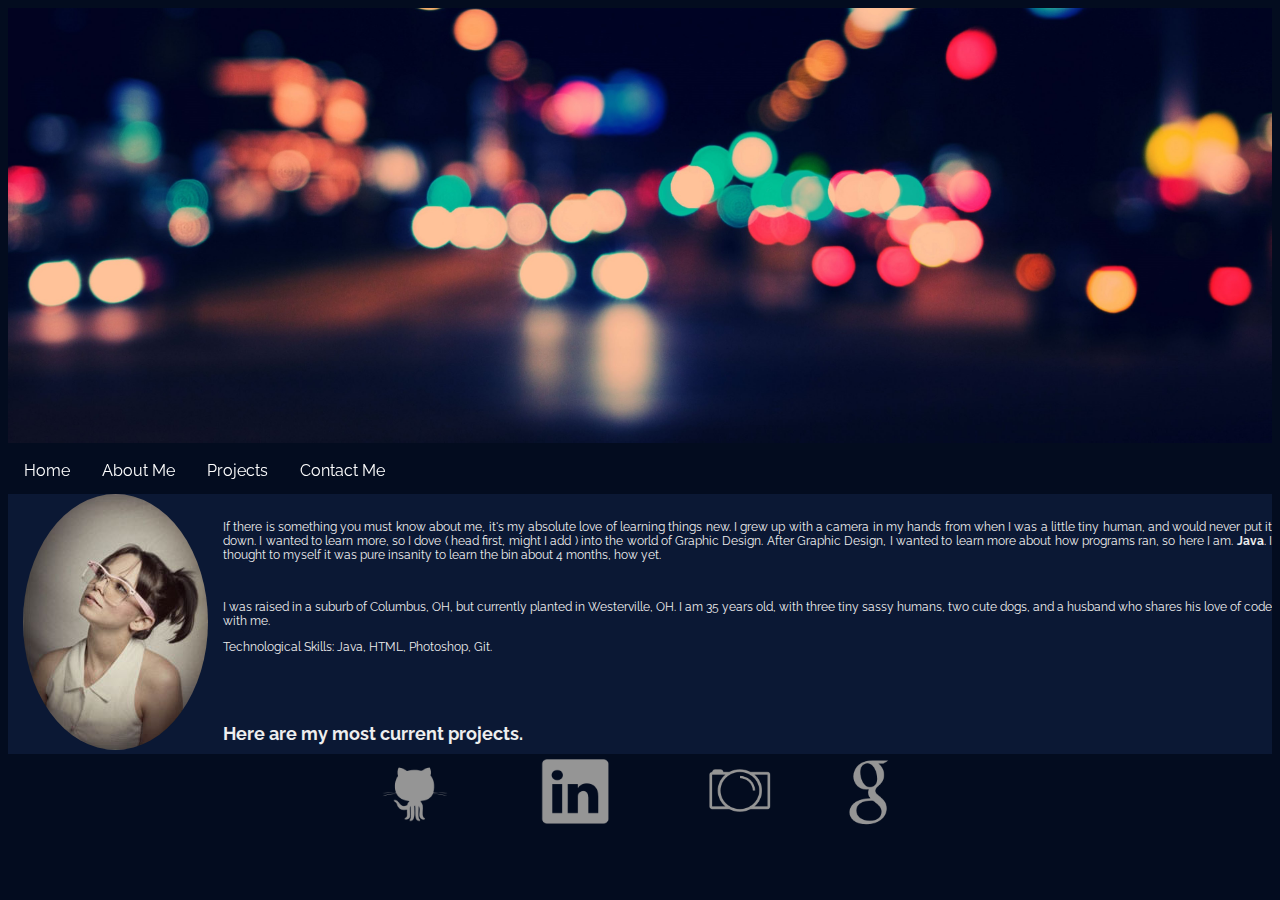
==== src/main/resources/templates/index.html @ 9efadcea "first" ====
<!DOCTYPE html>
<head>
<meta http-equiv="Content-Type" content="text/html; charset=UTF-8" />
<script src="https://code.jquery.com/jquery-1.10.2.js"></script>
<title>Nichole Milan</title>
<link rel="stylesheet" href="./css/styles.css">
</head>
<body>
    <header></header>
    <div class="bg">
        <img src="./images/test.jpg" style="width:100%" alt text="photo">
    </div>
    <div class="bar">
            <ul>
                    <li><a class="active" href="#home">Home</a></li>
                    <li><a href="#news">About Me</a></li>
                    <li><a href="#contact">Projects</a></li>
                    <li><a href="#about">Contact Me</a></li>
                  </ul>
    </div>    
    <div class="ex1">
        <img class="nichole" src="./images/nichole.jpg" style="padding: 0 15px; float:left">
            <br>
                <p id="myP" style="cursor:crosshair;">If there is something you must know about me, it's my absolute love of learning things new. I grew up with a camera in my hands from when I was a
                    little tiny human, and would never put it down. I wanted to learn more, so I dove ( head first, might I add ) into the world of Graphic Design. After 
                    Graphic Design, I wanted to learn more about how programs ran, so here I am. <b>Java</b>. I thought to myself it was pure insanity to learn the bin about 4 months, how
                    yet. </p>
                <br>
                <p id="myP" style="cursor:crosshair;">I was raised in a suburb of Columbus, OH, but currently planted in Westerville, OH. I am 35 years old, with three tiny sassy humans, two cute dogs, and 
                   a husband who shares his love of code with me. </p>
    <div class="tech">
                <p id="myP" style="cursor:crosshair;">Technological Skills: Java, HTML, Photoshop, Git.</p>
                <br><br><br>
                <h2>Here are my most current projects. </h2>
                <br>
                <br><br>
                <div class="row">
                  <div class="column">
                    <div class="card">
                      <img src="/w3images/team1.jpg" alt="Jane" style="width:50%">
                      <div class="container">
                        <h2>Reviews-Site</h2>
                        <p class="title">A review site of MMO's</p>
                        <p>Created with Thymeleaf / Spring MVC / Java / HTML / TDD / Eclipse</p>
                        <p><a href="http://github.com/namilan/reviews-site"><button class="button">Link</button></a></p>
                      </div>
                    </div>
                  </div>
                
                  <div class="column">
                    <div class="card">
                      <img src="/w3images/team2.jpg" alt="Mike" style="width:50%">
                      <div class="container">
                        <h2>Virtual Pets Amok</h2>
                        <p class="title">Where pets go wild.</p>
                        <p>Created with TDD / Java / Eclipse</p>
                        <p><a href="http://github.com/namilan/virtual-pets-amok"><button class="button">Link</button></a></p>
                      </div>
                    </div>
                  </div>
                  <div class="column">
                    <div class="card">
                      <img src="/w3images/team3.jpg" alt="John" style="width:50%">
                      <div class="container">
                        <h2>Virtual Pet Shelter</h2>
                        <p class="title">Creating a shelter for pets.</p>
                        <p>Created with Eclipse / Java / TDD</p>
                        <p><a href="http://github.com/namilan/virtual-pet-shelter"><button class="button">Link</button></a></p>
                      </div>
                    </div>
                  </div>
                </div>

                <h3>Let's Be Friends!</h3>
                Please shoot me an <a href="mailto:nichole.milan@gmail.com">email</a> here!
    </div>                
                </p>
    </div>
    <footer>
    <div class="networking">
            <div align="center">
                <a href="https://github.com/namilan">
              <img src="./images/github.png" style="padding: 0 25px; align:center" width="75" height="75"></a>
                  <a href="https://www.linkedin.com/in/nichole-milan-010776127">
              <img src="./images/linked.png" style="padding: 0 60px; align:center" width="75" height="75"></a>
                  <a href="https://www.instagram.com/hellonikkim">
              <img src="./images/insta.png" style="padding: 0 25px; align:center" width="75" height="75"></a>  
              <a href="mailto:nichole.milan@gmail.com">
              <img src="./images/email.png" style="padding: 0 25px; align:center" width="75" height="75"></a>       
          </div>       
    </div>
</p>
    <script src="./js/app.js"></script>
    </footer>
</body>
</html>
---- src/main/resources/templates/css/styles.css ----
@import url('https://fonts.googleapis.com/css?family=Raleway&display=swap');

body {
    background: #030c1f;
    font-family: 'Raleway', sans-serif;
}

.content{
    max-width: 100%;
    margin: auto;
    background:#08204e;
    padding: 10px;
}

div.ex1 {
    background-color: #0b1834;
    width: 100%;
    height: 260px;
    overflow: auto;
    text-align: justify;
    font: 'Raleway', sans-serif;
    color:#eeeeee;
    font-size: 12px;
    white-space: normal;
    padding-left: 0px;
    line-break: 3;
    margin:auto;
}

.scrollable-element {
    scrollbar-color: dark;
}

#progress {
    width:500px;
    border:1px solid black;
    position: relative;
    padding: 3px;
}

#percent {
    position: absolute;
    left:45%;
}

#bar {
    height: 20px;
    background-color: #9CF;
    width:45%;
}

#caption{
    height:50px;
    width:960px;
    margin-top:20px;
    }
    
#caption h1{
    font-family: 'Raleway', sans-serif;
    color: #eeeeee;
    text-align: center;
    padding-top: 10px;
    }    
    
.col{
    height:250px;
    width:200px;
    margin:20px 0 20px 90px;
    float:left;
    margin-left:100px;
    }
    
.col h2{
    font-family: 'Raleway', sans-serif;
    color: #CCCCCC;
    background-color: #29343B;
    text-align: center;
    }
    
.col p{
    font-family:'Raleway', sans-serif;
    color:#eeeeee;
    padding:10px 0 0 5px;
    }
    
.col img{
    padding-top:10px;}    
    
.col h6{
    text-align:center;}    

.center {
    display: block;
    margin-left: auto;
    margin-right: auto;
    width: 50%;
}
ul {
    list-style-type: none;
    margin: 0;
    padding: 0;
    overflow: hidden;
    background-color: #030C1F;
  }
  
  li {
    float: left;
  }
  
  li a {
    display: block;
    color: white;
    text-align: center;
    padding: 14px 16px;
    text-decoration: none;
  }
  
  li a:hover {
    background-color: #111;
  }

  img.nichole {
      border-radius:50%;
  }
  /* width */
::-webkit-scrollbar {
    width: 20px;
  }
  
  /* Track */
  ::-webkit-scrollbar-track {
    box-shadow: inset 0 0 5px grey; 
    border-radius: 10px;
  }
   
  /* Handle */
  ::-webkit-scrollbar-thumb {
    background: #030c1f; 
    border-radius: 10px;
  }
  
  /* Handle on hover */
  ::-webkit-scrollbar-thumb:hover {
    background: #0b2b4f; 
  }
  .column {
    float: left;
    width: 33.3%;
    margin-bottom: 16px;
    padding: 0 8px;
  }
  
  @media screen and (max-width: 650px) {
    .column {
      width: 100%;
      display: block;
    }
  }
  
  .card {
    box-shadow: 0 4px 8px 0 rgba(0, 0, 0, 0.2);
  }
  
  .container {
    padding: 0 16px;
  }
  
  .container::after, .row::after {
    content: "";
    clear: both;
    display: table;
  }
  
  .title {
    color: grey;
  }
  
  .button {
    border: none;
    outline: 0;
    display: inline-block;
    padding: 8px;
    color: white;
    background-color: #000;
    text-align: center;
    cursor: pointer;
    width: 100%;
  }
  
  .button:hover {
    background-color: #555;
  }
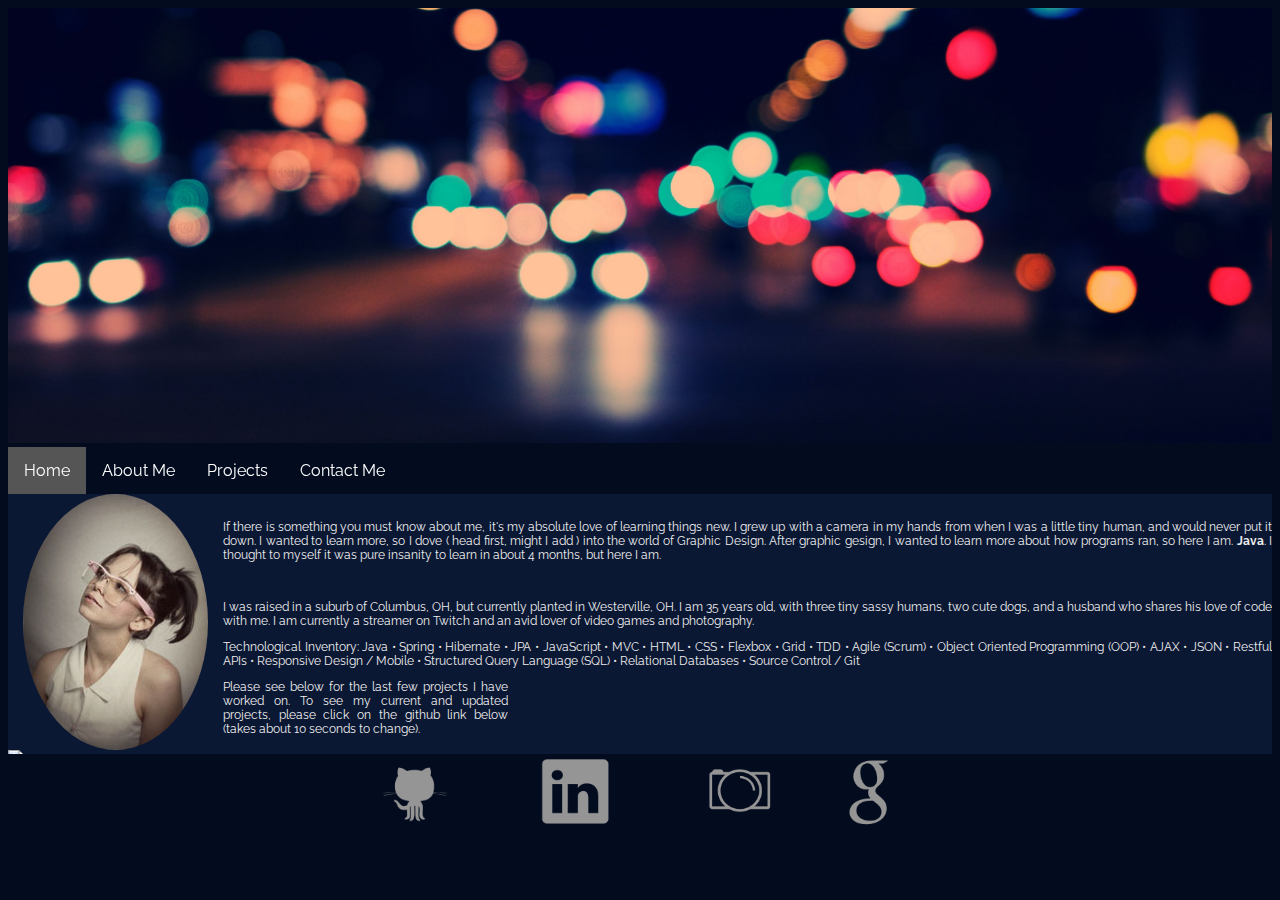
==== commit 5a98d747: "Final" ====
--- a/src/main/resources/templates/index.html
+++ b/src/main/resources/templates/index.html
@@ -13,9 +13,9 @@
     <div class="bar">
             <ul>
                     <li><a class="active" href="#home">Home</a></li>
-                    <li><a href="#news">About Me</a></li>
-                    <li><a href="#contact">Projects</a></li>
-                    <li><a href="#about">Contact Me</a></li>
+                    <li><a href="#about">About Me</a></li>
+                    <li><a href="#projects">Projects</a></li>
+                    <li><a href="mailto:nichole.milan@gmail.com">Contact Me</a></li>
                   </ul>
     </div>    
     <div class="ex1">
@@ -23,59 +23,36 @@
             <br>
                 <p id="myP" style="cursor:crosshair;">If there is something you must know about me, it's my absolute love of learning things new. I grew up with a camera in my hands from when I was a
                     little tiny human, and would never put it down. I wanted to learn more, so I dove ( head first, might I add ) into the world of Graphic Design. After 
-                    Graphic Design, I wanted to learn more about how programs ran, so here I am. <b>Java</b>. I thought to myself it was pure insanity to learn the bin about 4 months, how
-                    yet. </p>
+                    graphic gesign, I wanted to learn more about how programs ran, so here I am. <b>Java</b>. I thought to myself it was pure insanity to learn in about 4 months, but here I am.
+                   </p>
                 <br>
                 <p id="myP" style="cursor:crosshair;">I was raised in a suburb of Columbus, OH, but currently planted in Westerville, OH. I am 35 years old, with three tiny sassy humans, two cute dogs, and 
-                   a husband who shares his love of code with me. </p>
+                   a husband who shares his love of code with me. I am currently a streamer on Twitch and an avid lover of video games and photography. </p>
     <div class="tech">
-                <p id="myP" style="cursor:crosshair;">Technological Skills: Java, HTML, Photoshop, Git.</p>
-                <br><br><br>
-                <h2>Here are my most current projects. </h2>
-                <br>
-                <br><br>
-                <div class="row">
-                  <div class="column">
-                    <div class="card">
-                      <img src="/w3images/team1.jpg" alt="Jane" style="width:50%">
-                      <div class="container">
-                        <h2>Reviews-Site</h2>
-                        <p class="title">A review site of MMO's</p>
-                        <p>Created with Thymeleaf / Spring MVC / Java / HTML / TDD / Eclipse</p>
-                        <p><a href="http://github.com/namilan/reviews-site"><button class="button">Link</button></a></p>
-                      </div>
-                    </div>
-                  </div>
-                
-                  <div class="column">
-                    <div class="card">
-                      <img src="/w3images/team2.jpg" alt="Mike" style="width:50%">
-                      <div class="container">
-                        <h2>Virtual Pets Amok</h2>
-                        <p class="title">Where pets go wild.</p>
-                        <p>Created with TDD / Java / Eclipse</p>
-                        <p><a href="http://github.com/namilan/virtual-pets-amok"><button class="button">Link</button></a></p>
-                      </div>
-                    </div>
-                  </div>
-                  <div class="column">
-                    <div class="card">
-                      <img src="/w3images/team3.jpg" alt="John" style="width:50%">
-                      <div class="container">
-                        <h2>Virtual Pet Shelter</h2>
-                        <p class="title">Creating a shelter for pets.</p>
-                        <p>Created with Eclipse / Java / TDD</p>
-                        <p><a href="http://github.com/namilan/virtual-pet-shelter"><button class="button">Link</button></a></p>
-                      </div>
-                    </div>
-                  </div>
-                </div>
+                <p id="myP" style="cursor:crosshair;">Technological Inventory: Java • Spring • Hibernate • JPA • JavaScript • MVC • HTML • CSS • Flexbox • Grid • TDD • Agile (Scrum) • Object Oriented Programming (OOP) • AJAX • JSON • Restful APIs • Responsive Design / Mobile • Structured Query Language (SQL) • Relational Databases • Source Control / Git</p>
+              </div>
+              <div class="w3-content w3-section" style="max-width:500px">
+                <p>Please see below for the last few projects I have worked on. To see my current and updated projects, please click on the github link below (takes about 10 seconds to change).</p>
+              
+                <img class="mySlides w3-animate-fading" src="./images/reviewsite.png" style="width:75%">
+                <img class="mySlides w3-animate-fading" src="./images/virtualpetsamok.png" style="width:75%">
+                <img class="mySlides w3-animate-fading" src="./images/virtualpetshelter.png" style="width:75%">
+              </div>
 
-                <h3>Let's Be Friends!</h3>
-                Please shoot me an <a href="mailto:nichole.milan@gmail.com">email</a> here!
-    </div>                
-                </p>
-    </div>
+<button class="collapsible">Review Site</button>
+<div class="content">
+  <p>I created a review site on MMO's for video games for this class project. This review site was done in Java, TDD, Spring Framework, Thymeleaf, and HTML.</p>
+</div>
+<button class="collapsible">Virtual Pets Amok</button>
+<div class="content">
+  <p>Virtual Pets Amok was a class project that was using the shell of the Virtual Pet Shelter, introduced robot pets with fuzzy pets. I used Java, TDD, Inheretance, Array List, and multiple class funtionality.</p>
+</div>
+<button class="collapsible">Virtual Pet Shelter</button>
+<div class="content">
+  <p>Virtual Pet Shelter was a class project that was creating a virtual pet shetler that housed multiple pets at once, and adopted pets out as well. This was created using Java, TDD, Array List, and Inheretance. </p>
+</div>
+  </div>
+</div>
     <footer>
     <div class="networking">
             <div align="center">
--- a/src/main/resources/templates/css/styles.css
+++ b/src/main/resources/templates/css/styles.css
@@ -27,68 +27,6 @@
     margin:auto;
 }
 
-.scrollable-element {
-    scrollbar-color: dark;
-}
-
-#progress {
-    width:500px;
-    border:1px solid black;
-    position: relative;
-    padding: 3px;
-}
-
-#percent {
-    position: absolute;
-    left:45%;
-}
-
-#bar {
-    height: 20px;
-    background-color: #9CF;
-    width:45%;
-}
-
-#caption{
-    height:50px;
-    width:960px;
-    margin-top:20px;
-    }
-    
-#caption h1{
-    font-family: 'Raleway', sans-serif;
-    color: #eeeeee;
-    text-align: center;
-    padding-top: 10px;
-    }    
-    
-.col{
-    height:250px;
-    width:200px;
-    margin:20px 0 20px 90px;
-    float:left;
-    margin-left:100px;
-    }
-    
-.col h2{
-    font-family: 'Raleway', sans-serif;
-    color: #CCCCCC;
-    background-color: #29343B;
-    text-align: center;
-    }
-    
-.col p{
-    font-family:'Raleway', sans-serif;
-    color:#eeeeee;
-    padding:10px 0 0 5px;
-    }
-    
-.col img{
-    padding-top:10px;}    
-    
-.col h6{
-    text-align:center;}    
-
 .center {
     display: block;
     margin-left: auto;
@@ -116,7 +54,7 @@
   }
   
   li a:hover {
-    background-color: #111;
+    background-color: #0B1834;
   }
 
   img.nichole {
@@ -143,52 +81,26 @@
   ::-webkit-scrollbar-thumb:hover {
     background: #0b2b4f; 
   }
-  .column {
-    float: left;
-    width: 33.3%;
-    margin-bottom: 16px;
-    padding: 0 8px;
+
+  .collapsible {
+    background-color: #030C1F;
+    color: white;
+    cursor: pointer;
+    padding: 18px;
+    width: 100%;
+    border: none;
+    text-align: left;
+    outline: none;
+    font-size: 15px;
   }
   
-  @media screen and (max-width: 650px) {
-    .column {
-      width: 100%;
-      display: block;
-    }
+  .active, .collapsible:hover {
+    background-color: #555;
   }
   
-  .card {
-    box-shadow: 0 4px 8px 0 rgba(0, 0, 0, 0.2);
-  }
-  
-  .container {
-    padding: 0 16px;
-  }
-  
-  .container::after, .row::after {
-    content: "";
-    clear: both;
-    display: table;
-  }
-  
-  .title {
-    color: grey;
-  }
-  
-  .button {
-    border: none;
-    outline: 0;
-    display: inline-block;
-    padding: 8px;
-    color: white;
-    background-color: #000;
-    text-align: center;
-    cursor: pointer;
-    width: 100%;
-  }
-  
-  .button:hover {
-    background-color: #555;
-  }
-
-  +  .content {
+    padding: 0 18px;
+    display: none;
+    overflow: hidden;
+    background-color: #0B1834;
+  }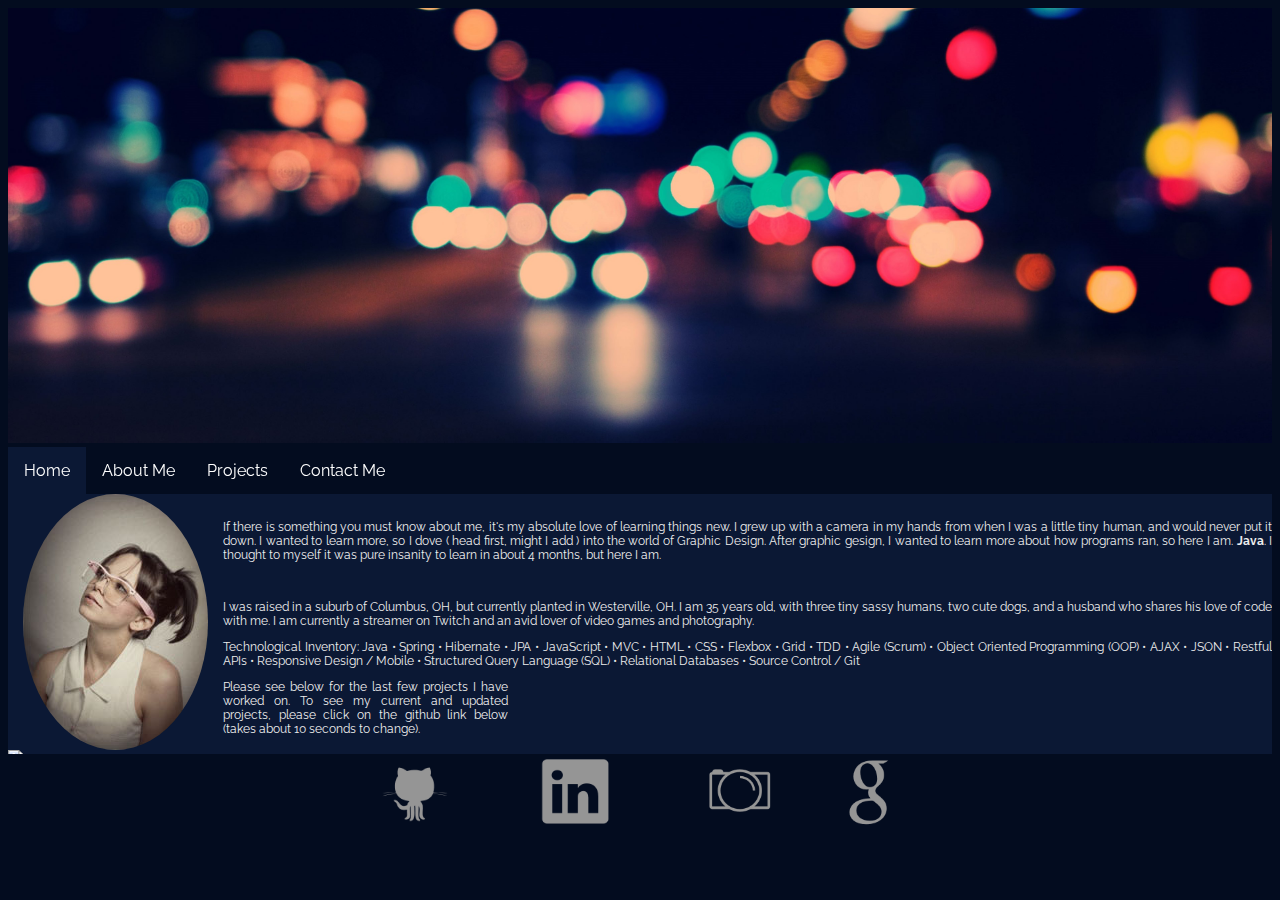
==== commit 4282b920: "Final" ====
--- a/src/main/resources/templates/index.html
+++ b/src/main/resources/templates/index.html
@@ -6,10 +6,11 @@
 <link rel="stylesheet" href="./css/styles.css">
 </head>
 <body>
-    <header></header>
+    <header>
     <div class="bg">
         <img src="./images/test.jpg" style="width:100%" alt text="photo">
     </div>
+  </header>
     <div class="bar">
             <ul>
                     <li><a class="active" href="#home">Home</a></li>
--- a/src/main/resources/templates/css/styles.css
+++ b/src/main/resources/templates/css/styles.css
@@ -92,15 +92,17 @@
     text-align: left;
     outline: none;
     font-size: 15px;
+    font: 'Raleway', sans-serif;
   }
   
   .active, .collapsible:hover {
-    background-color: #555;
+    background-color: #0b1834;
   }
   
   .content {
     padding: 0 18px;
     display: none;
     overflow: hidden;
+    font: 'Raleway', sans-serif;
     background-color: #0B1834;
   }